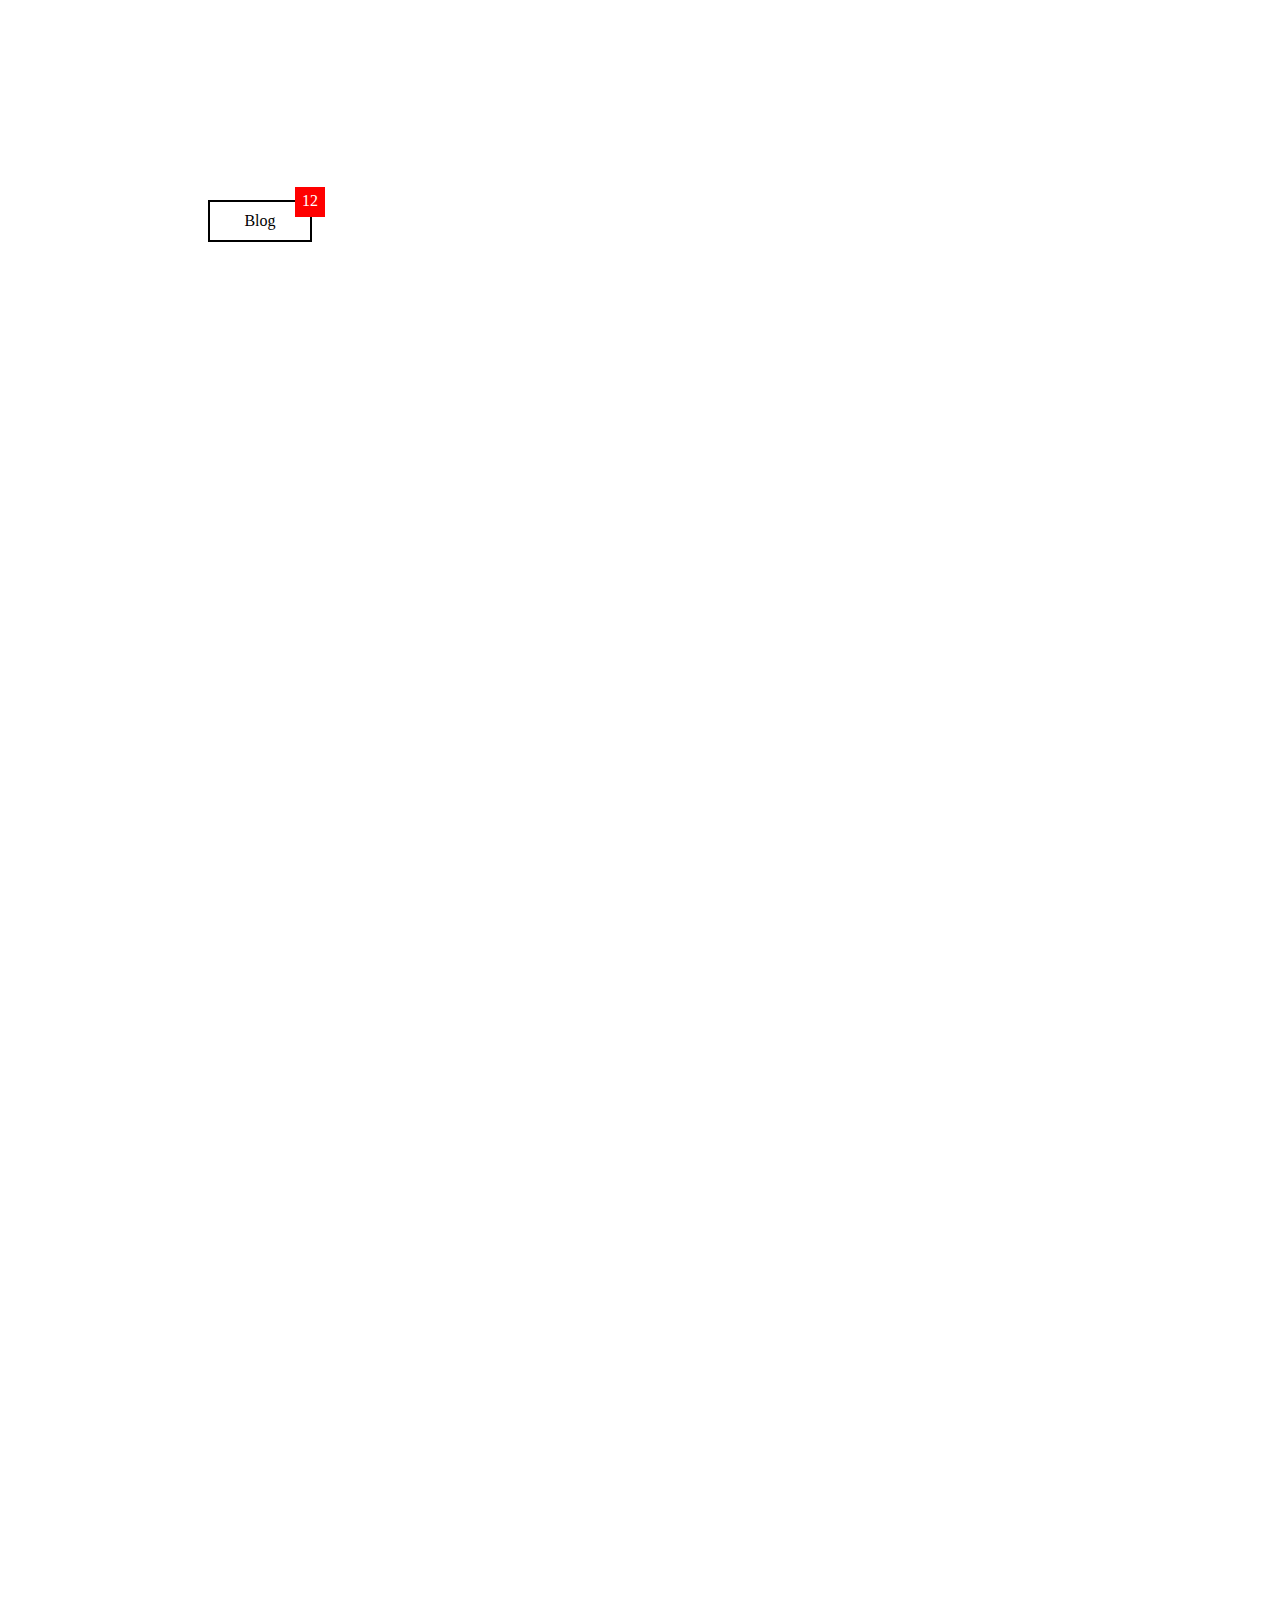
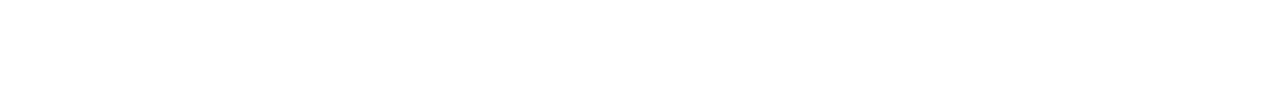
==== counter.html @ d83454b1 "blog counter" ====
<!DOCTYPE html>
<html lang="pl">
<head>
    <meta charset="UTF-8"> 
    <title>Counter</title>
    <style>
        body{
            text-align: center;
            height: 1500px;
        }
     .box{
         text-align: center;         
         position: relative;
         width: 80px;
         border: 2px solid black;
         padding: 10px;
         margin-top: 200px;
         margin-left: 200px;
     }
    .box .counter{
        width: 20px;
        height: 20px;
        background: red;
        padding: 5px;
        color: white;  
        position: absolute;      
        margin-top: -15px; 
        margin-left: -15px; 
      /*  position: fixed; */
        top: 0;
        left: 100%;
      /*  opacity: 0.5; */
    }
    </style>

</head>

<body> 

    <div class="box">
        Blog
        <div class="counter">
            12
        </div>

    </div>
</body>
</html>
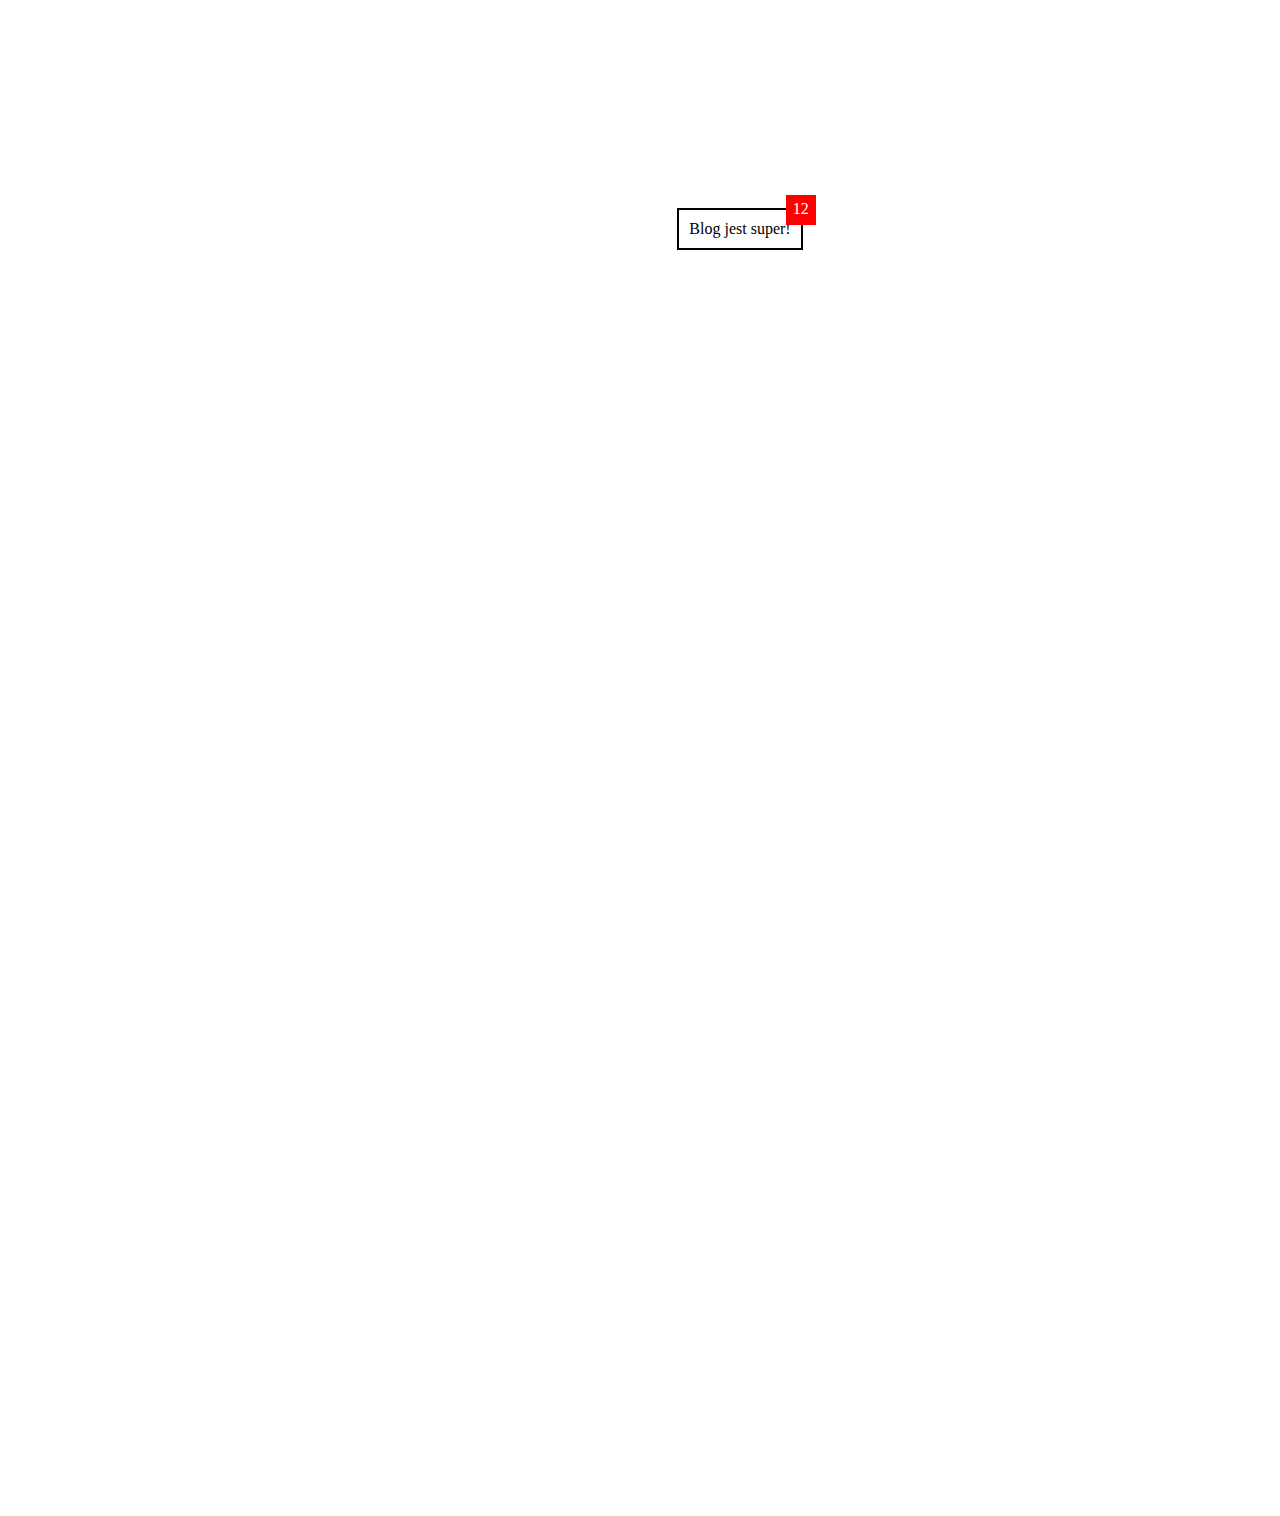
==== commit e1a91eae: "Blog posts counter" ====
--- a/counter.html
+++ b/counter.html
@@ -11,7 +11,7 @@
      .box{
          text-align: center;         
          position: relative;
-         width: 80px;
+         display: inline-block;
          border: 2px solid black;
          padding: 10px;
          margin-top: 200px;
@@ -38,7 +38,7 @@
 <body> 
 
     <div class="box">
-        Blog
+        Blog jest super!
         <div class="counter">
             12
         </div>
